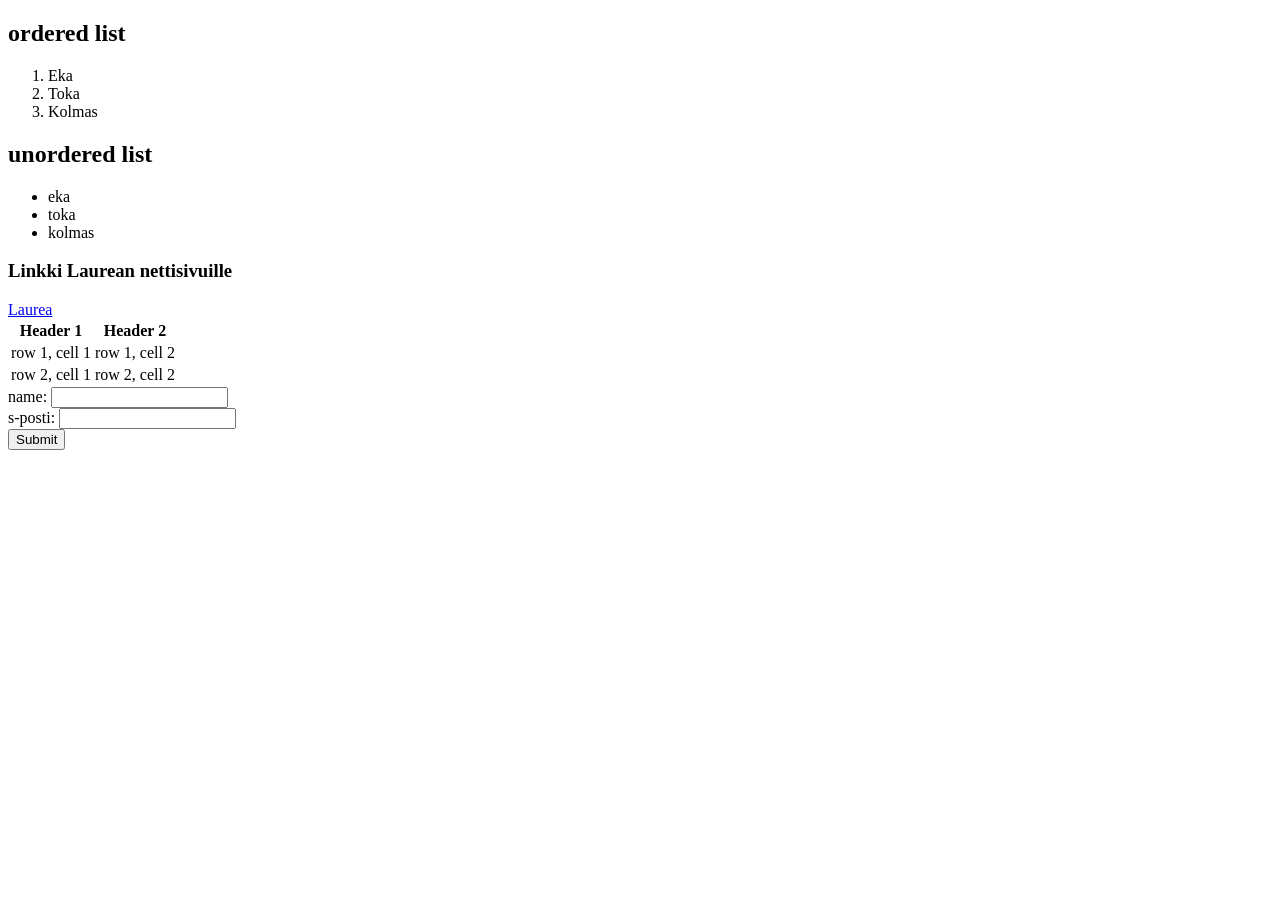
==== index.html @ 7879d3a9 "change file name to index.html" ====
<!DOCTYPE html>
<html lang="en">
<head>
    <meta charset="UTF-8">
    <meta name="viewport" content="width=device-width, initial-scale=1.0">
    <title>First html page</title>
</head>
<body>
        

    <h2>ordered list</h2>
        <ol>
            <li>Eka</li>
            <li>Toka</li>
            <li>Kolmas</li>
        </ol>
        <h2>unordered list</h2>
        <ul>
            <li>eka</li>
            <li>toka</li>
            <li>kolmas</li>
        </ul>
       <h3>Linkki Laurean nettisivuille</h3>
        <a href="https://www.laurea.fi/">Laurea</a>

        <table>
            <tr>
                <th>Header 1</th>
                <th>Header 2</th>
            </tr>
            <tr>
                <td>row 1, cell 1</td>
                <td>row 1, cell 2</td>
            </tr>
            <tr>
                <td>row 2, cell 1</td>
                <td>row 2, cell 2</td>
            </tr>
        </table>
        <form>
            <label for ="name">name:</label>
            <input type="text" id="name" name="name"><br>
            <label for ="s-posti">s-posti:</label>
            <input type="s-posti" id="s-posti" name="s-posti"><br>
            <input type="submit" value="Submit">
        </form>
</body>
</html>
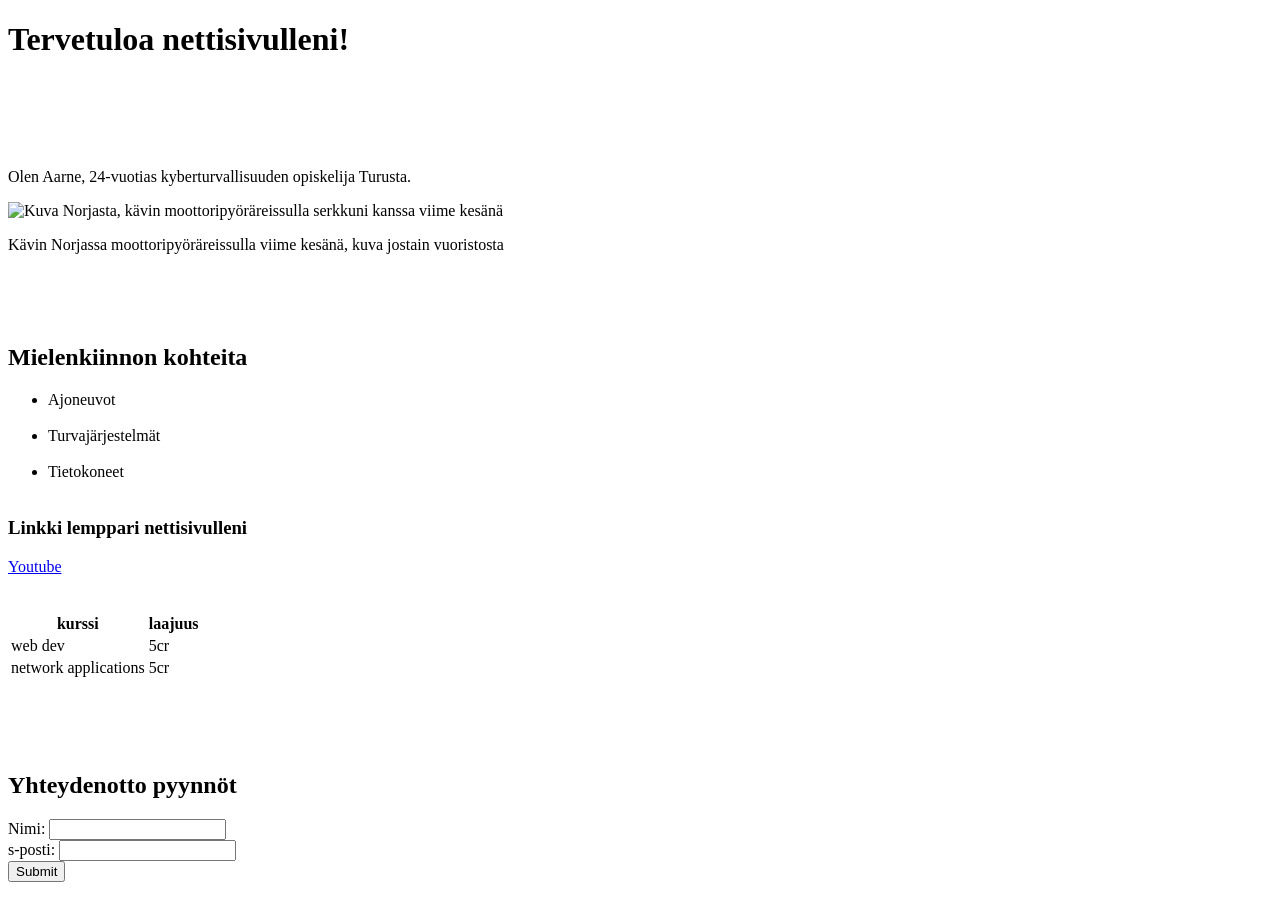
==== commit 53e09563: "move to root folder" ====
--- a/index.html
+++ b/index.html
@@ -3,45 +3,44 @@
 <head>
     <meta charset="UTF-8">
     <meta name="viewport" content="width=device-width, initial-scale=1.0">
-    <title>First html page</title>
+    <title>Aarnen eka html sivu</title>
 </head>
 <body>
-        
-
-    <h2>ordered list</h2>
-        <ol>
-            <li>Eka</li>
-            <li>Toka</li>
-            <li>Kolmas</li>
-        </ol>
-        <h2>unordered list</h2>
+    <h1>Tervetuloa nettisivulleni!</h1><br><br><br><br>
+    <p>Olen Aarne, 24-vuotias kyberturvallisuuden opiskelija Turusta.</p>
+    <img src="c:\Users\Aarne.AARNE\Pictures\Norjakuva.png" alt="Kuva Norjasta, kävin moottoripyöräreissulla serkkuni kanssa viime kesänä">
+    <p> Kävin Norjassa moottoripyöräreissulla viime kesänä, kuva jostain vuoristosta</p><br><br><br>
+    <h2>Mielenkiinnon kohteita</h2>
         <ul>
-            <li>eka</li>
-            <li>toka</li>
-            <li>kolmas</li>
+            <li>Ajoneuvot</li><br>
+            <li>Turvajärjestelmät</li><br>
+            <li>Tietokoneet</li><br>
         </ul>
-       <h3>Linkki Laurean nettisivuille</h3>
-        <a href="https://www.laurea.fi/">Laurea</a>
+       <h3>Linkki lemppari nettisivulleni</h3>
+        <a href="https://www.youtube.com/">Youtube</a><br><br><br>
 
         <table>
             <tr>
-                <th>Header 1</th>
-                <th>Header 2</th>
+                <th>kurssi</th>
+                <th>laajuus</th>
             </tr>
             <tr>
-                <td>row 1, cell 1</td>
-                <td>row 1, cell 2</td>
+                <td>web dev</td>
+                <td>5cr</td>
             </tr>
             <tr>
-                <td>row 2, cell 1</td>
-                <td>row 2, cell 2</td>
+                <td>network applications</td>
+                <td>5cr</td>
             </tr>
         </table>
+        <br><br><br><br>
+
+        <h2>Yhteydenotto pyynnöt</h2>
         <form>
-            <label for ="name">name:</label>
+            <label for ="name">Nimi:</label>
             <input type="text" id="name" name="name"><br>
             <label for ="s-posti">s-posti:</label>
-            <input type="s-posti" id="s-posti" name="s-posti"><br>
+            <input type="email" id="s-posti" name="s-posti"><br>
             <input type="submit" value="Submit">
         </form>
 </body>
